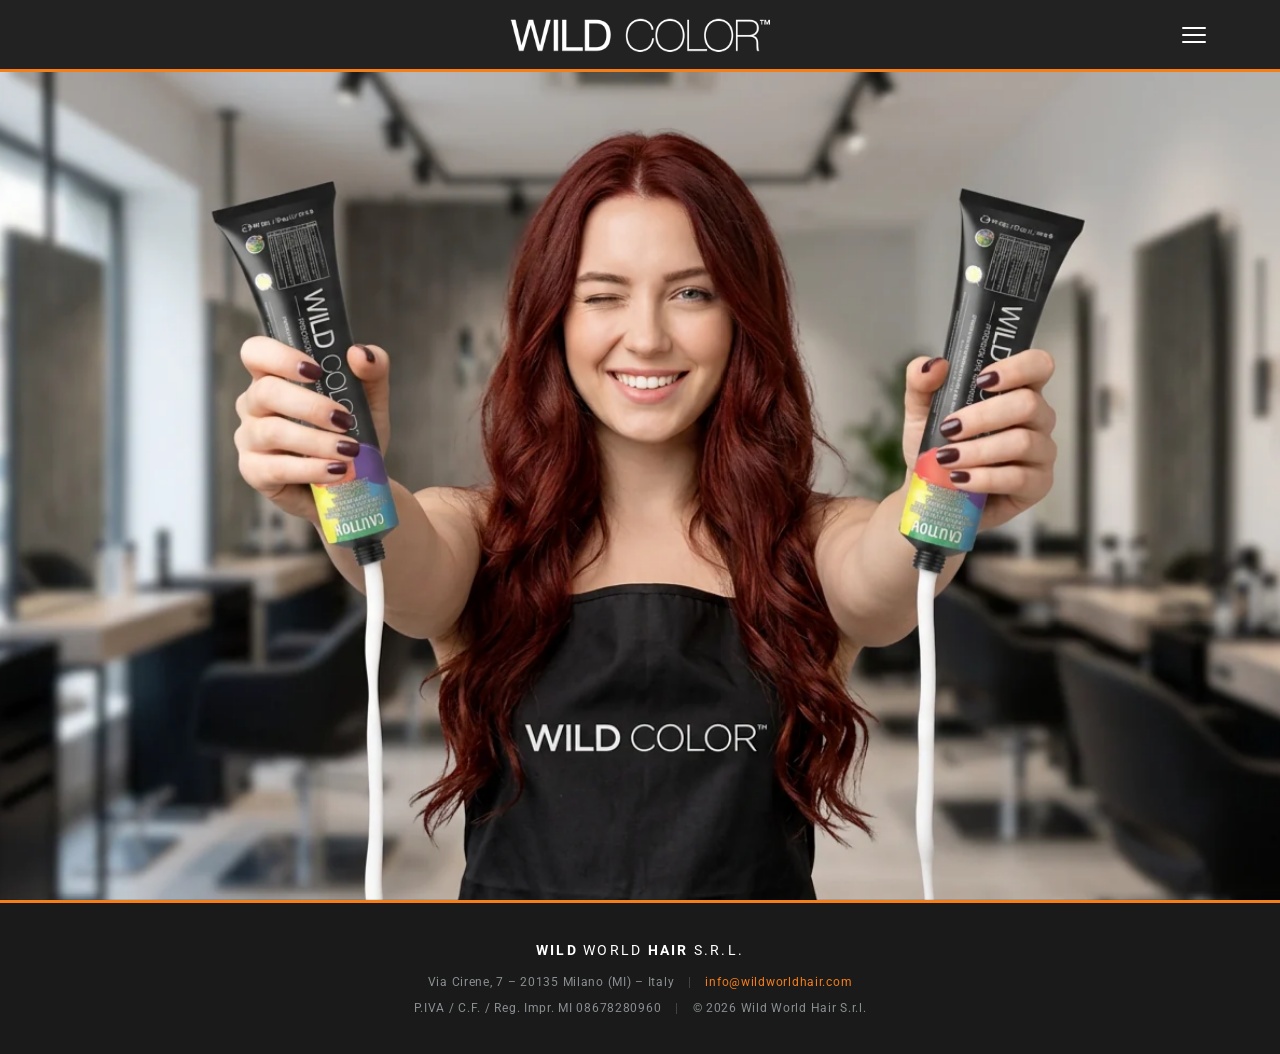
==== index.html @ 6c7faeb5 "Add files via upload" ====
<!DOCTYPE html>
<html lang="en">
<head>
  <meta charset="UTF-8">
  <meta name="viewport" content="width=device-width, initial-scale=1">
  <title>Wild Color – Wild World Hair</title>
  <meta name="description" content="Wild Color by Wild World Hair: professional hair color, bleach and peroxide.">
  <meta name="theme-color" content="#222222">

  <!-- Font: Roboto (stesso carattere del sito di partenza) -->
  <link rel="preconnect" href="https://fonts.googleapis.com">
  <link rel="preconnect" href="https://fonts.gstatic.com" crossorigin>
  <link href="https://fonts.googleapis.com/css2?family=Roboto:wght@300;400;500;700&display=swap" rel="stylesheet">

  <link rel="stylesheet" href="assets/css/style.css">
  <link rel="stylesheet" href="assets/css/home.css?v=20261027">
  <link rel="preload" as="font" href="assets/fonts/montserrat-400.woff2" type="font/woff2" crossorigin>
  <link rel="preload" as="image" href="assets/img/home/home-hero.webp" type="image/webp" fetchpriority="high">
</head>
<body>

  <a class="skip-link" href="#main">Skip to content</a>

  <!-- ============================================================
       HEADER
       ============================================================ -->
  <header class="site-header" id="top">
    <div class="site-header__inner">
      <a class="site-header__logo" href="index.html" aria-label="Wild Color – Home">
        <img src="assets/img/logo/wild-color-logo-white.png" alt="Wild Color" width="366" height="48">
      </a>

      <button class="menu-toggle" type="button"
              aria-controls="site-menu" aria-expanded="false" aria-label="Open menu">
        <span class="menu-toggle__bar"></span>
        <span class="menu-toggle__bar"></span>
        <span class="menu-toggle__bar"></span>
      </button>
    </div>
  </header>

  <!-- ============================================================
       MENU A PANINO (pannello a tutto schermo)
       Voci dal menu "Header Wild EN" del sito di partenza.
       I link "#" verranno collegati man mano che creiamo le pagine.
       ============================================================ -->
  <nav class="site-menu" id="site-menu" aria-label="Main menu" hidden>
    <ul class="menu">

      <li class="menu__item has-sub">
        <button class="menu__link menu__toggle" type="button" aria-expanded="false">WILDCOLOR PRODUCTS</button>
        <ul class="menu__sub">
          <li><a class="menu__link" href="wild-color-hair-color-cream.html">WILDCOLOR HAIR COLOR CREAM</a></li>
          <li><a class="menu__link" href="wild-color-bleach.html">WILDCOLOR BLEACH</a></li>
          <li><a class="menu__link" href="wild-color-peroxide.html">WILDCOLOR PEROXIDE</a></li>
          <li><a class="menu__link" href="wild-color-shampoo.html">WILDCOLOR SHAMPOO</a></li>
        </ul>
      </li>

      <li class="menu__item has-sub">
        <button class="menu__link menu__toggle" type="button" aria-expanded="false">WILDCARE PRODUCTS</button>
        <ul class="menu__sub">
          <li><a class="menu__link" href="#">WILDCARE FINISHING PRODUCTS</a></li>
          <li><a class="menu__link" href="#">WILDCARE LEAVE-IN</a></li>
          <li><a class="menu__link" href="#">WILDCARE RESTRUCTURING PRODUCTS</a></li>
        </ul>
      </li>

      <li class="menu__item">
        <a class="menu__link" href="color-chart.html">Color chart</a>
      </li>

      <li class="menu__item">
        <a class="menu__link" href="#">Contact us</a>
      </li>

      <li class="menu__item has-sub">
        <button class="menu__link menu__toggle" type="button" aria-expanded="false">Technical information</button>
        <ul class="menu__sub">
          <li class="has-sub">
            <button class="menu__link menu__toggle" type="button" aria-expanded="false">Technical SDS sheets</button>
            <ul class="menu__sub">
              <li><a class="menu__link" href="#">Hair Color Cream</a></li>
              <li><a class="menu__link" href="#">Bleach</a></li>
              <li><a class="menu__link" href="#">Peroxide</a></li>
            </ul>
          </li>
          <li><a class="menu__link" href="#">Technical manual</a></li>
        </ul>
      </li>

    </ul>
  </nav>

  <!-- ============================================================
       HOME PROVVISORIA
       Immagine a tutto schermo; le parole compaiono in sequenza
       sul grembiule, sotto il logo (stile e tempi in home.css).
       ============================================================ -->
  <main class="site-main site-main--home" id="main">
    <section class="home-hero" aria-labelledby="home-title" data-hair-count="19" data-hair-version="20261027">
      <h1 class="visually-hidden" id="home-title">Wild Color – Welcome. This is our world: haircolor, innovative products for hairstyling.</h1>

      <div class="home-hero__media">
        <div class="home-hero__photo">
          <picture>
            <source srcset="assets/img/home/home-hero.webp" type="image/webp">
            <img class="home-hero__base" src="assets/img/home/home-hero.jpg" width="1373" height="768"
                 alt="Hairdresser wearing a Wild Color apron, holding two Wild Color hair color tubes"
                 fetchpriority="high">
          </picture>
          <!-- livelli capelli (assets/img/home/hair/hair-01…19.webp): riempiti da home.js;
               se si cambiano le immagini: aggiornare data-hair-count e data-hair-version qui sopra
               (la versione evita che i browser mostrino le vecchie immagini rimaste in cache) -->
          <img class="home-hair" alt="" aria-hidden="true" width="472" height="698">
          <img class="home-hair" alt="" aria-hidden="true" width="472" height="698">
        </div>
      </div>

      <ul class="home-words" aria-hidden="true">
        <li>Welcome</li>
        <li>This is</li>
        <li>Our world</li>
        <li>Haircolor</li>
        <li>Innovative</li>
        <li>Products</li>
        <li>For hairstyling</li>
      </ul>
    </section>
  </main>

  <!-- ============================================================
       FOOTER
       ============================================================ -->
  <footer class="site-footer">
    <div class="site-footer__inner">
      <p class="site-footer__company"><strong>Wild</strong> World <strong>Hair</strong> S.r.l.</p>
      <p class="site-footer__info">
        Via Cirene, 7 – 20135 Milano (MI) – Italy
        <span class="sep" aria-hidden="true">|</span>
        <a href="mailto:info@wildworldhair.com">info@wildworldhair.com</a>
      </p>
      <p class="site-footer__legal">
        P.IVA / C.F. / Reg. Impr. MI 08678280960
        <span class="sep" aria-hidden="true">|</span>
        © <span data-year>2026</span> Wild World Hair S.r.l.
      </p>
    </div>
  </footer>

  <script src="assets/js/main.js" defer></script>
  <script src="assets/js/home.js?v=20261027" defer></script>
</body>
</html>
---- assets/css/style.css ----
/* ==========================================================================
   WILD COLOR – Foglio di stile principale
   Struttura: 1. Variabili  2. Base  3. Header  4. Menu a panino
              5. Contenuto  6. Footer  7. Utilità
   Colori ripresi dal sito di partenza (tema Oxygen personalizzato).
   ========================================================================== */

/* 1. Variabili ------------------------------------------------------------ */
:root {
  --c-dark:      #222222;   /* barra header / pannello menu */
  --c-darker:    #1a1a1a;
  --c-accent:    #f57e18;   /* arancio Wild Color */
  --c-bg:        #000000;   /* sfondo pagine: nero su tutto il sito */
  --c-text:      #e6e6e6;   /* testo chiaro su fondo nero */
  --c-text-soft: #8a8f91;
  --c-white:     #ffffff;
  --c-line:      rgba(255, 255, 255, .12);

  --font: "Roboto", "Helvetica Neue", Helvetica, Arial, sans-serif;

  --header-h: 72px;
  --container: 1200px;
  --gutter: 24px;
  --ease: cubic-bezier(.4, 0, .2, 1);
}

/* 2. Base ----------------------------------------------------------------- */
*, *::before, *::after { box-sizing: border-box; }

html { -webkit-text-size-adjust: 100%; }

body {
  margin: 0;
  min-height: 100vh;
  display: flex;
  flex-direction: column;
  font-family: var(--font);
  font-size: 15px;
  line-height: 1.6;
  color: var(--c-text);
  background: var(--c-bg);
  -webkit-font-smoothing: antialiased;
}

body.menu-open { overflow: hidden; }

img { max-width: 100%; height: auto; display: block; }

a { color: var(--c-accent); text-decoration: none; }
a:hover { text-decoration: underline; }

button { font: inherit; color: inherit; background: none; border: 0; padding: 0; cursor: pointer; }

:focus-visible { outline: 2px solid var(--c-accent); outline-offset: 3px; }

.skip-link {
  position: absolute; left: var(--gutter); top: -100px; z-index: 2000;
  padding: 8px 14px; background: var(--c-accent); color: var(--c-white);
}
.skip-link:focus { top: 12px; }

/* 3. Header --------------------------------------------------------------- */
.site-header {
  position: sticky;
  top: 0;
  z-index: 1000;
  height: var(--header-h);
  background: var(--c-dark);
  border-bottom: 3px solid var(--c-accent);   /* stessa linea arancio del footer */
}

.site-header__inner {
  position: relative;
  height: 100%;
  max-width: var(--container);
  margin: 0 auto;
  padding: 0 var(--gutter);
  display: flex;
  align-items: center;
  justify-content: center;          /* logo centrato come nel sito di partenza */
}

.site-header__logo img {
  height: 34px;
  width: auto;
}

/* Pulsante "panino" (3 linee che diventano una X) */
.menu-toggle {
  position: absolute;
  right: var(--gutter);
  top: 50%;
  transform: translateY(-50%);
  width: 44px;
  height: 44px;
  display: flex;
  flex-direction: column;
  justify-content: center;
  align-items: center;
  gap: 5px;
  z-index: 1100;
}

.menu-toggle__bar {
  width: 24px;
  height: 2px;
  background: var(--c-white);
  border-radius: 2px;
  transition: transform .3s var(--ease), opacity .2s var(--ease), background .2s;
}

.menu-toggle:hover .menu-toggle__bar { background: var(--c-accent); }

.menu-toggle[aria-expanded="true"] .menu-toggle__bar:nth-child(1) { transform: translateY(7px) rotate(45deg); }
.menu-toggle[aria-expanded="true"] .menu-toggle__bar:nth-child(2) { opacity: 0; }
.menu-toggle[aria-expanded="true"] .menu-toggle__bar:nth-child(3) { transform: translateY(-7px) rotate(-45deg); }

/* 4. Menu a panino -------------------------------------------------------- */
.site-menu {
  position: fixed;
  inset: var(--header-h) 0 0 0;
  z-index: 900;
  overflow-y: auto;
  background: var(--c-dark);
  padding: 48px var(--gutter) 64px;
  opacity: 0;
  transform: translateY(-12px);
  transition: opacity .3s var(--ease), transform .3s var(--ease);
}

.site-menu[hidden] { display: block; visibility: hidden; pointer-events: none; }

.site-menu.is-open {
  opacity: 1;
  transform: none;
  visibility: visible;
  pointer-events: auto;
}

.menu,
.menu__sub {
  list-style: none;
  margin: 0;
  padding: 0;
}

.menu {
  max-width: 560px;
  margin: 0 auto;
  text-align: center;
}

.menu__item { border-bottom: 1px solid var(--c-line); }
.menu__item:first-child { border-top: 1px solid var(--c-line); }

.menu__link {
  display: block;
  width: 100%;
  padding: 18px 12px;
  color: var(--c-white);
  font-size: 17px;
  font-weight: 500;
  letter-spacing: .14em;
  text-transform: uppercase;
  text-align: center;
  transition: color .2s;
}

.menu__link:hover,
.menu__link:focus-visible,
.menu__toggle[aria-expanded="true"] {
  color: var(--c-accent);
  text-decoration: none;
}

/* freccina sulle voci con sottomenu */
.menu__toggle::after {
  content: "";
  display: inline-block;
  width: 7px;
  height: 7px;
  margin-left: 12px;
  border-right: 2px solid currentColor;
  border-bottom: 2px solid currentColor;
  transform: translateY(-3px) rotate(45deg);
  transition: transform .25s var(--ease);
}
.menu__toggle[aria-expanded="true"]::after { transform: translateY(1px) rotate(-135deg); }

/* sottomenu (fisarmonica) */
.menu__sub {
  overflow: hidden;
  max-height: 0;
  transition: max-height .35s var(--ease);
}
.menu__toggle[aria-expanded="true"] + .menu__sub { max-height: 600px; }

.menu__sub .menu__link {
  padding: 10px 12px;
  font-size: 14px;
  font-weight: 400;
  letter-spacing: .08em;
  color: rgba(255, 255, 255, .75);
}
.menu__sub > li:last-child { padding-bottom: 14px; }

.menu__sub .menu__sub .menu__link {
  font-size: 13px;
  text-transform: none;
  letter-spacing: .04em;
  color: var(--c-text-soft);
}
.menu__sub .menu__sub .menu__link:hover { color: var(--c-accent); }

/* 5. Contenuto ------------------------------------------------------------ */
.site-main {
  flex: 1 0 auto;
  width: 100%;
  max-width: var(--container);
  margin: 0 auto;
  padding: 48px var(--gutter);
  min-height: 50vh;
}

/* 6. Footer --------------------------------------------------------------- */
.site-footer {
  background: var(--c-darker);
  border-top: 3px solid var(--c-accent);
  color: var(--c-text-soft);
  font-size: 12px;
  letter-spacing: .06em;
  text-align: center;
}

.site-footer__inner {
  max-width: var(--container);
  margin: 0 auto;
  padding: 36px var(--gutter);
}

.site-footer p { margin: 0 0 6px; }
.site-footer p:last-child { margin-bottom: 0; }

.site-footer__company {
  color: var(--c-white);
  font-size: 14px;
  letter-spacing: .16em;
  text-transform: uppercase;
  margin-bottom: 12px !important;
}

.site-footer a { color: var(--c-accent); }
.site-footer .sep { margin: 0 10px; opacity: .4; }

/* 7. Responsive ----------------------------------------------------------- */
@media (max-width: 600px) {
  :root { --header-h: 60px; --gutter: 16px; }
  .site-header__logo img { height: 24px; }
  .menu__link { font-size: 15px; padding: 16px 8px; }
  .site-footer .sep { display: block; height: 0; overflow: hidden; margin: 0; }
}

@media (prefers-reduced-motion: reduce) {
  *, *::before, *::after { transition: none !important; }
}
---- assets/css/home.css ----
/* ==========================================================================
   WILD COLOR – Home provvisoria
   Immagine a tutto schermo + parole in sequenza sul grembiule.

   COME FUNZIONA L'ALLINEAMENTO
   L'immagine (1373 × 768 px) è ritagliata in modo che il logo WILD COLOR
   sul grembiule sia esattamente al centro orizzontale. Viene mostrata
   "a riempimento" (cover) e ancorata in basso, quindi il grembiule resta
   sempre visibile e il logo sempre centrato nella pagina.
   --s è la scala reale dell'immagine sullo schermo: tutte le misure delle
   scritte sono in "pixel dell'immagine" × --s, così le parole restano
   nello stesso punto del grembiule su qualsiasi schermo.
   ========================================================================== */

/* Montserrat (licenza SIL OFL) ospitato nel sito: stesso stile del logo */
@font-face {
  font-family: "Montserrat";
  src: url("../fonts/montserrat-400.woff2") format("woff2");
  font-weight: 400;
  font-style: normal;
  font-display: swap;
}

.site-main--home {
  max-width: none;
  padding: 0;
  min-height: 0;
}

.home-hero {
  --img-w: 1373;            /* larghezza immagine in px */
  --img-h: 768;             /* altezza immagine in px   */
  --words-y: 86;            /* centro delle scritte: px dal fondo dell'immagine */
  --words-size: 24;         /* corpo del testo in px dell'immagine */

  position: relative;
  height: calc(100vh - var(--header-h));
  height: calc(100svh - var(--header-h));
  min-height: 320px;
  overflow: hidden;
  background: #000;
  container-type: size;
}

.home-hero__media {
  /* spostamento per portare al centro i tubetti (px immagine × scala) */
  --pan-l: calc(309.5 * var(--s));      /* tubetto a sinistra  */
  --pan-r: calc(-325.5 * var(--s));     /* tubetto a destra    */
  position: absolute;
  inset: 0;
}

/* La foto è dimensionata in modo esplicito ("cover" calcolato con --s),
   centrata e ancorata in basso: così può anche scorrere di lato.
   Dentro ci sono la foto base e due livelli "capelli" sovrapposti. */
.home-hero__photo {
  position: absolute;
  left: 50%;
  bottom: 0;
  width: calc(var(--img-w) * var(--s));
  height: calc(var(--img-h) * var(--s));
  margin-left: calc(var(--img-w) * var(--s) / -2);
  animation: hero-in 1.2s var(--ease) both;
}

.home-hero__photo img {
  position: absolute;
  max-width: none;
}

.home-hero__base {
  inset: 0;
  width: 100%;
  height: 100%;
}

/* ---- Capelli che cambiano colore ----------------------------------------
   Ogni tinta è un ritaglio dei soli capelli (472 × 698 px, con trasparenza)
   preso dalla stessa foto: x 460, y 36 nell'immagine 1373 × 768.
   Due livelli si alternano: quello nuovo compare in dissolvenza sopra
   quello vecchio (tempi e sequenza in home.js). */
.home-hair {
  left:   calc(460 / 1373 * 100%);
  top:    calc(36 / 768 * 100%);
  width:  calc(472 / 1373 * 100%);
  height: calc(698 / 768 * 100%);
  opacity: 0;
  transition: opacity var(--hair-fade, 1.4s) cubic-bezier(.45, 0, .55, 1);
  pointer-events: none;
}
.home-hair.is-on  { opacity: 1; }
.home-hair.is-top { z-index: 2; }

/* ---- Parole in sequenza ------------------------------------------------- */
/* scala dell'immagine sullo schermo (fallback senza container query) */
.home-hero__media,
.home-hero__photo,
.home-words {
  --s: max(100vw / var(--img-w), (100vh - var(--header-h)) / var(--img-h));
}

.home-words {
  position: absolute;
  left: 0;
  right: 0;
  bottom: calc(var(--words-y) * var(--s));
  height: 0;
  margin: 0;
  padding: 0;
  list-style: none;
  color: #fff;
  font-family: "Montserrat", var(--font);
  font-weight: 400;
  font-size: calc(var(--words-size) * var(--s));
  line-height: 1;
  letter-spacing: .22em;
  text-transform: uppercase;
  white-space: nowrap;
  pointer-events: none;
}

@supports (container-type: size) {
  .home-hero__media,
  .home-hero__photo,
  .home-words { --s: max(100cqw / var(--img-w), 100cqh / var(--img-h)); }
}

.home-words li {
  position: absolute;
  left: 0;
  right: 0;
  top: 0;
  transform: translateY(-50%);
  text-align: center;
  padding-left: .22em;              /* compensa la spaziatura dopo l'ultima lettera */
  opacity: 0;
  animation: word 18.2s linear infinite;   /* 7 parole × 2,6 s */
}

.home-words li:nth-child(1) { animation-delay:  1.0s; }
.home-words li:nth-child(2) { animation-delay:  3.6s; }
.home-words li:nth-child(3) { animation-delay:  6.2s; }
.home-words li:nth-child(4) { animation-delay:  8.8s; }
.home-words li:nth-child(5) { animation-delay: 11.4s; }
.home-words li:nth-child(6) { animation-delay: 14.0s; }
.home-words li:nth-child(7) { animation-delay: 16.6s; }

/* ogni parola: entra 0,6 s · resta 1,5 s · esce 0,5 s (su 18,2 s) */
@keyframes word {
  0%     { opacity: 0; filter: blur(6px); letter-spacing: .30em; padding-left: .30em; }
  3.3%   { opacity: 1; filter: blur(0);   letter-spacing: .22em; padding-left: .22em; }
  11.5%  { opacity: 1; filter: blur(0); }
  14.3%  { opacity: 0; filter: blur(3px); }
  100%   { opacity: 0; }
}

@keyframes hero-in {
  from { opacity: 0; }
  to   { opacity: 1; }
}

/* testo per lettori di schermo / motori di ricerca */
.visually-hidden {
  position: absolute !important;
  width: 1px; height: 1px;
  margin: -1px; padding: 0; border: 0;
  overflow: hidden;
  clip: rect(0 0 0 0);
  white-space: nowrap;
}

/* ---- Schermi stretti (telefono, tablet verticale) -------------------------
   Qui i tubetti restano fuori dallo schermo: tra una parola e l'altra
   l'immagine scorre e porta al centro, a turno, il tubetto di sinistra e
   quello di destra; torna al centro prima che compaia la parola seguente.
   Ogni parola: entra 0,6 s · resta 1,5 s · esce 0,5 s · pausa 2,2 s
   (scorrimento 0,85 s · fermo 0,5 s · ritorno 0,85 s) = 4,8 s.
   Ciclo parole 33.6 s; ciclo scorrimento 67.2 s (14 pause, alternate).
   -------------------------------------------------------------------------- */
@container (max-aspect-ratio: 11/10) {
  .home-words li { animation: word-m 33.6s linear infinite; }
  .home-words li:nth-child(1) { animation-delay: 1.0s; }
  .home-words li:nth-child(2) { animation-delay: 5.8s; }
  .home-words li:nth-child(3) { animation-delay: 10.6s; }
  .home-words li:nth-child(4) { animation-delay: 15.4s; }
  .home-words li:nth-child(5) { animation-delay: 20.2s; }
  .home-words li:nth-child(6) { animation-delay: 25.0s; }
  .home-words li:nth-child(7) { animation-delay: 29.8s; }

  .home-hero__media {
    animation: pan 67.2s cubic-bezier(.65, 0, .35, 1) 1s infinite;
  }
}

@keyframes word-m {
    0%      { opacity: 0; filter: blur(6px); letter-spacing: .30em; padding-left: .30em; }
    1.786%  { opacity: 1; filter: blur(0);   letter-spacing: .22em; padding-left: .22em; }
    6.250%  { opacity: 1; filter: blur(0); }
    7.738%  { opacity: 0; filter: blur(3px); }
    100%    { opacity: 0; }
  }

@keyframes pan {
    0% { transform: translateX(0); }
    3.869% { transform: translateX(0); }
    5.134%, 5.878% { transform: translateX(var(--pan-l)); }
    7.143% { transform: translateX(0); }
    11.012% { transform: translateX(0); }
    12.277%, 13.021% { transform: translateX(var(--pan-r)); }
    14.286% { transform: translateX(0); }
    18.155% { transform: translateX(0); }
    19.420%, 20.164% { transform: translateX(var(--pan-l)); }
    21.429% { transform: translateX(0); }
    25.298% { transform: translateX(0); }
    26.562%, 27.307% { transform: translateX(var(--pan-r)); }
    28.571% { transform: translateX(0); }
    32.440% { transform: translateX(0); }
    33.705%, 34.449% { transform: translateX(var(--pan-l)); }
    35.714% { transform: translateX(0); }
    39.583% { transform: translateX(0); }
    40.848%, 41.592% { transform: translateX(var(--pan-r)); }
    42.857% { transform: translateX(0); }
    46.726% { transform: translateX(0); }
    47.991%, 48.735% { transform: translateX(var(--pan-l)); }
    50.000% { transform: translateX(0); }
    53.869% { transform: translateX(0); }
    55.134%, 55.878% { transform: translateX(var(--pan-r)); }
    57.143% { transform: translateX(0); }
    61.012% { transform: translateX(0); }
    62.277%, 63.021% { transform: translateX(var(--pan-l)); }
    64.286% { transform: translateX(0); }
    68.155% { transform: translateX(0); }
    69.420%, 70.164% { transform: translateX(var(--pan-r)); }
    71.429% { transform: translateX(0); }
    75.298% { transform: translateX(0); }
    76.562%, 77.307% { transform: translateX(var(--pan-l)); }
    78.571% { transform: translateX(0); }
    82.440% { transform: translateX(0); }
    83.705%, 84.449% { transform: translateX(var(--pan-r)); }
    85.714% { transform: translateX(0); }
    89.583% { transform: translateX(0); }
    90.848%, 91.592% { transform: translateX(var(--pan-l)); }
    92.857% { transform: translateX(0); }
    96.726% { transform: translateX(0); }
    97.991%, 98.735% { transform: translateX(var(--pan-r)); }
    100% { transform: translateX(0); }
  }

/* "riduci movimento": solo dissolvenza, senza sfocatura né spaziatura animata */
@media (prefers-reduced-motion: reduce) {
  .home-hero__photo { animation: none; }
  .home-hero__media { animation: none !important; }
  .home-words li { animation-name: word-soft; }
  @keyframes word-soft {
    0%    { opacity: 0; }
    3.3%  { opacity: 1; }
    11.5% { opacity: 1; }
    14.3% { opacity: 0; }
    100%  { opacity: 0; }
  }
  @container (max-aspect-ratio: 11/10) {
    .home-words li { animation-name: word-soft-m; }
  }
  @keyframes word-soft-m {
    0%      { opacity: 0; }
    1.786%  { opacity: 1; }
    6.250%  { opacity: 1; }
    7.738%  { opacity: 0; }
    100%    { opacity: 0; }
  }
}
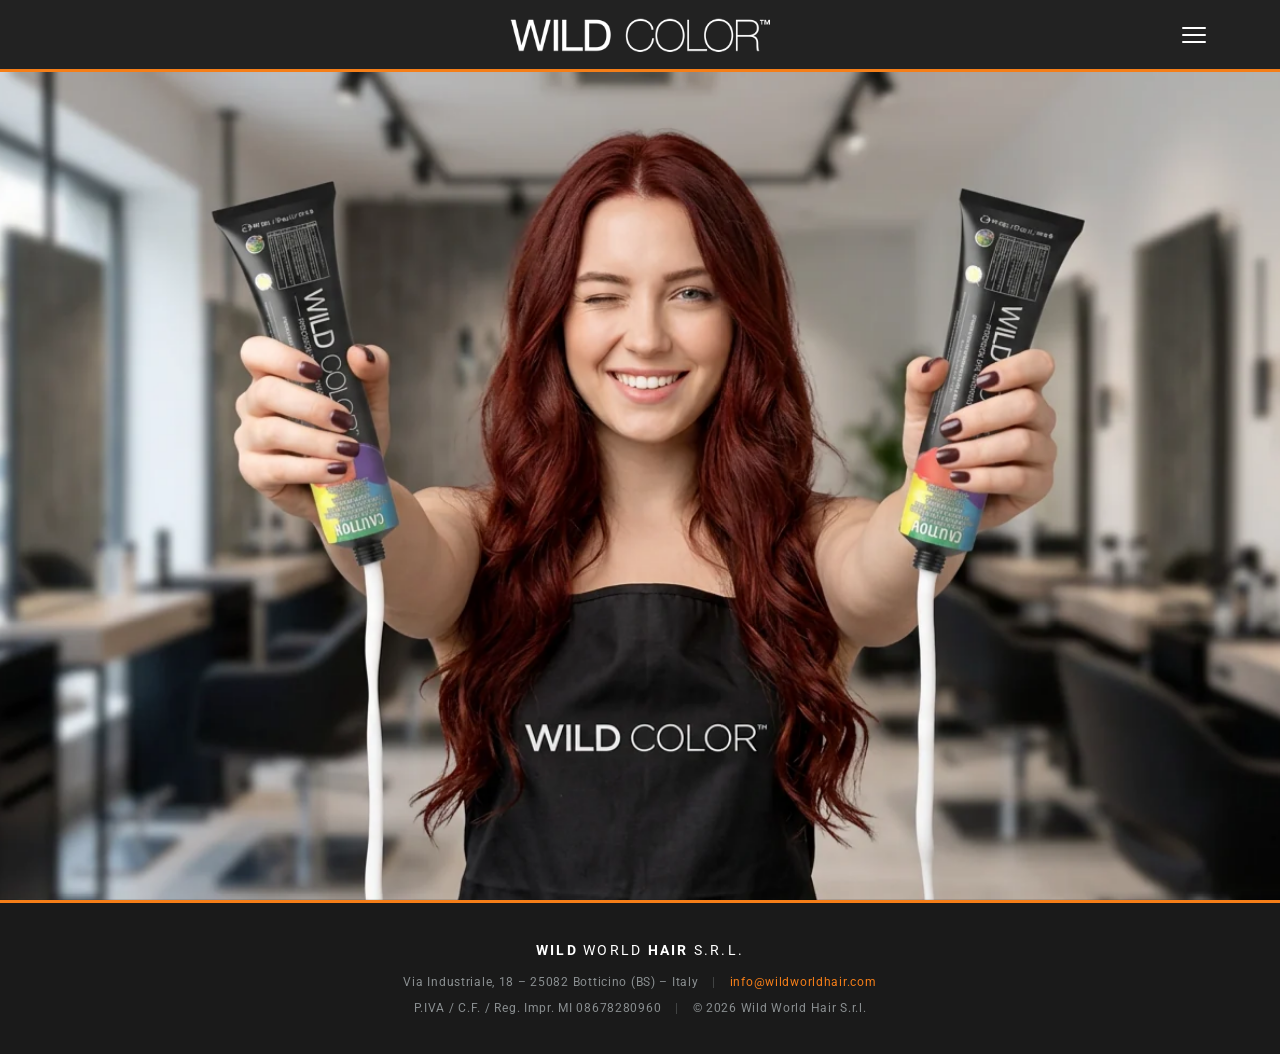
==== commit d2aa613e: "Add files via upload" ====
--- a/index.html
+++ b/index.html
@@ -136,7 +136,7 @@
     <div class="site-footer__inner">
       <p class="site-footer__company"><strong>Wild</strong> World <strong>Hair</strong> S.r.l.</p>
       <p class="site-footer__info">
-        Via Cirene, 7 – 20135 Milano (MI) – Italy
+        Via Industriale, 18 – 25082 Botticino (BS) – Italy
         <span class="sep" aria-hidden="true">|</span>
         <a href="mailto:info@wildworldhair.com">info@wildworldhair.com</a>
       </p>
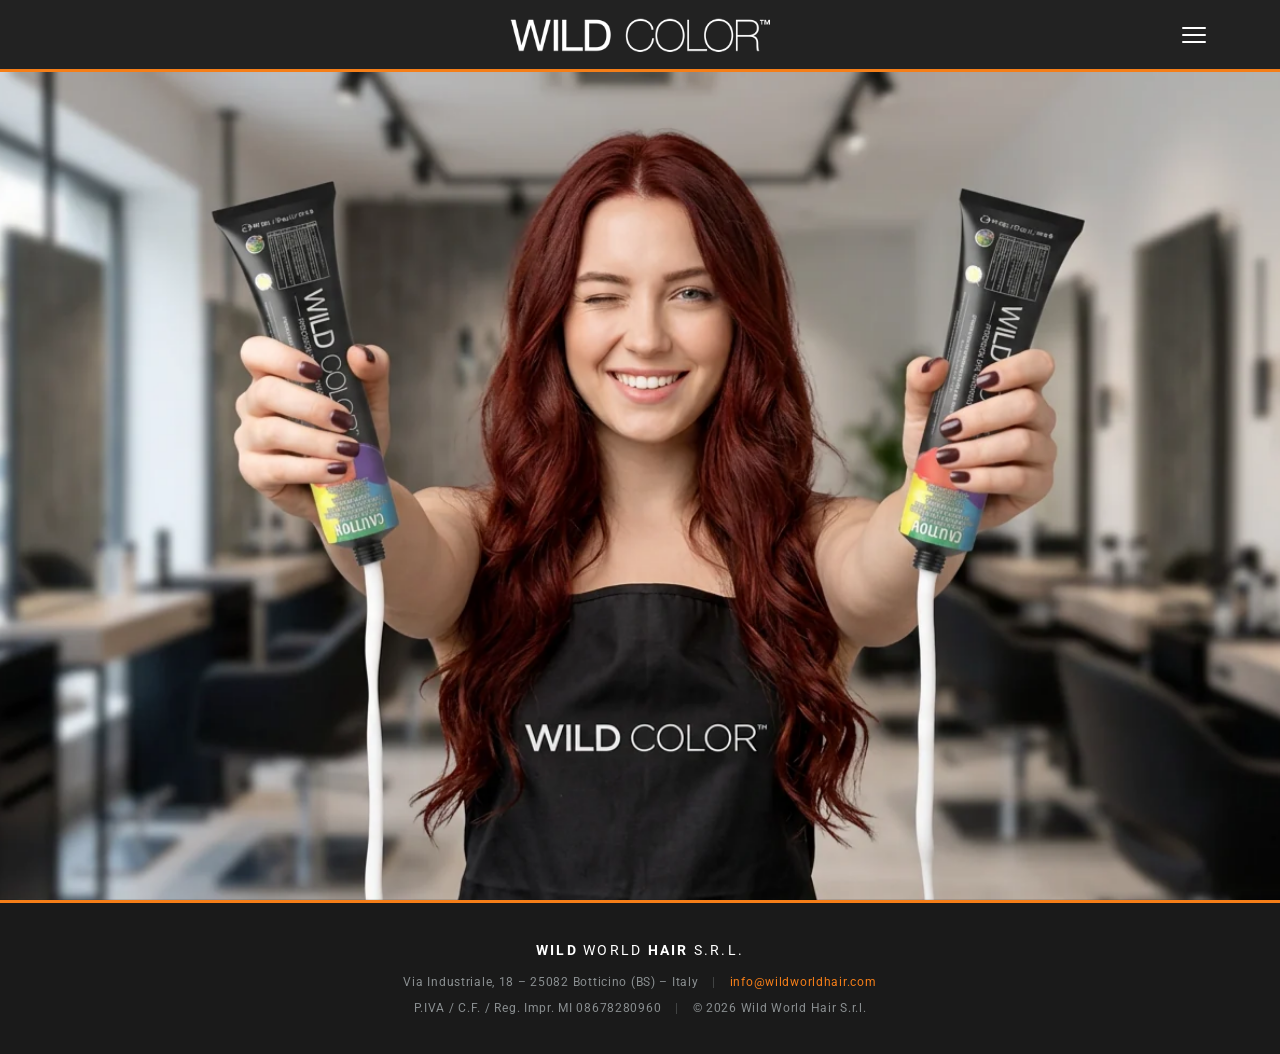
==== commit 6af1e185: "Add files via upload" ====
--- a/index.html
+++ b/index.html
@@ -1,7 +1,9 @@
 <!DOCTYPE html>
-<html lang="en">
+<html lang="en" translate="no" class="notranslate">
 <head>
   <meta charset="UTF-8">
+  <!-- i testi del sito non vanno tradotti dai traduttori dei browser -->
+  <meta name="google" content="notranslate">
   <meta name="viewport" content="width=device-width, initial-scale=1">
   <title>Wild Color – Wild World Hair</title>
   <meta name="description" content="Wild Color by Wild World Hair: professional hair color, bleach and peroxide.">
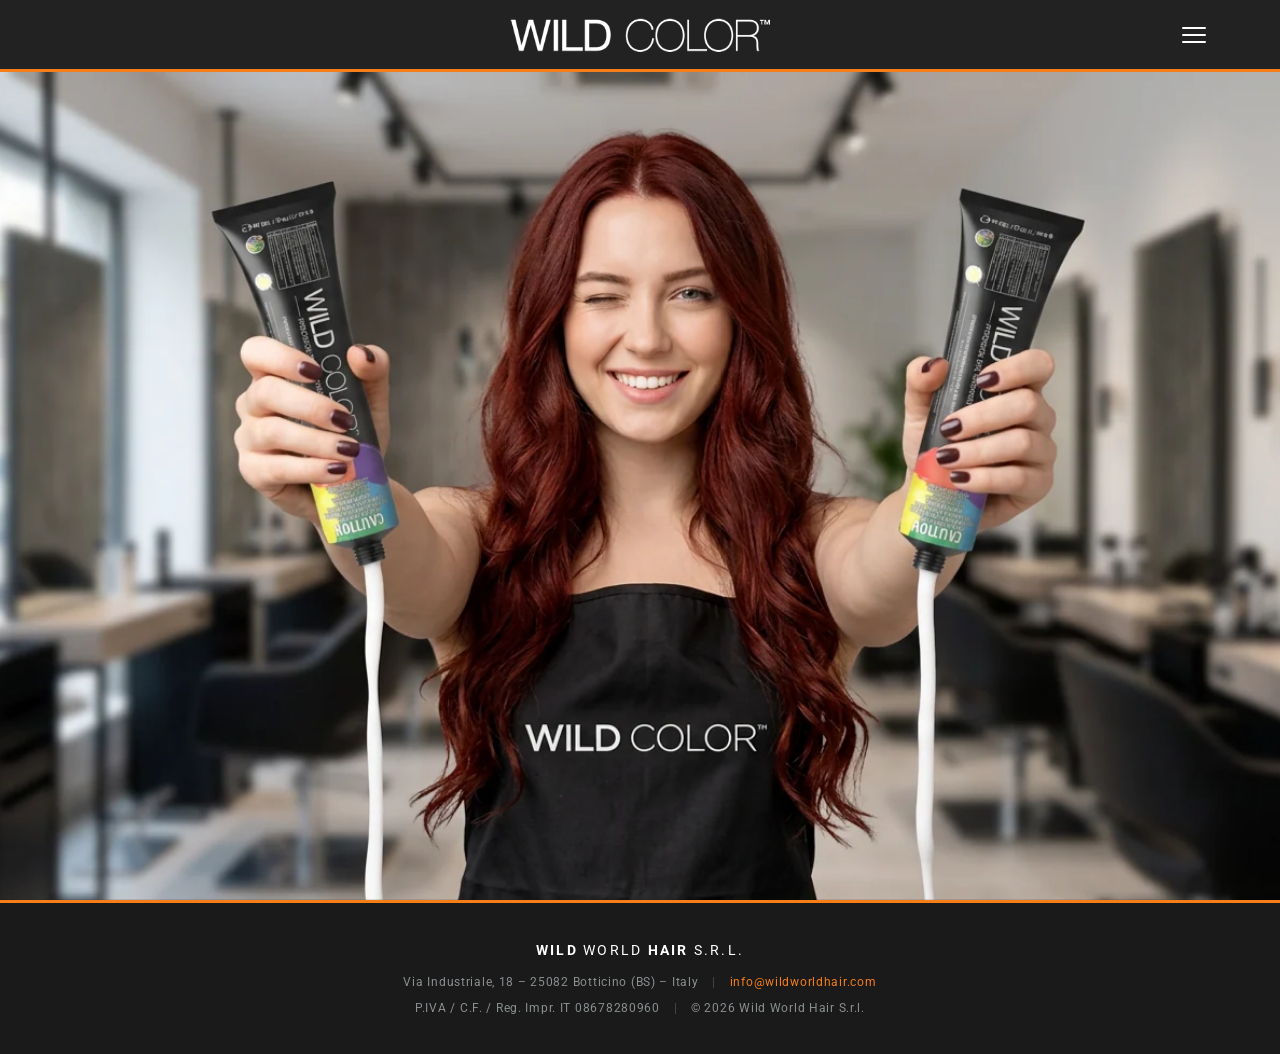
==== commit 77cc0b7c: "Add files via upload" ====
--- a/index.html
+++ b/index.html
@@ -143,7 +143,7 @@
         <a href="mailto:info@wildworldhair.com">info@wildworldhair.com</a>
       </p>
       <p class="site-footer__legal">
-        P.IVA / C.F. / Reg. Impr. MI 08678280960
+        P.IVA / C.F. / Reg. Impr. IT 08678280960
         <span class="sep" aria-hidden="true">|</span>
         © <span data-year>2026</span> Wild World Hair S.r.l.
       </p>
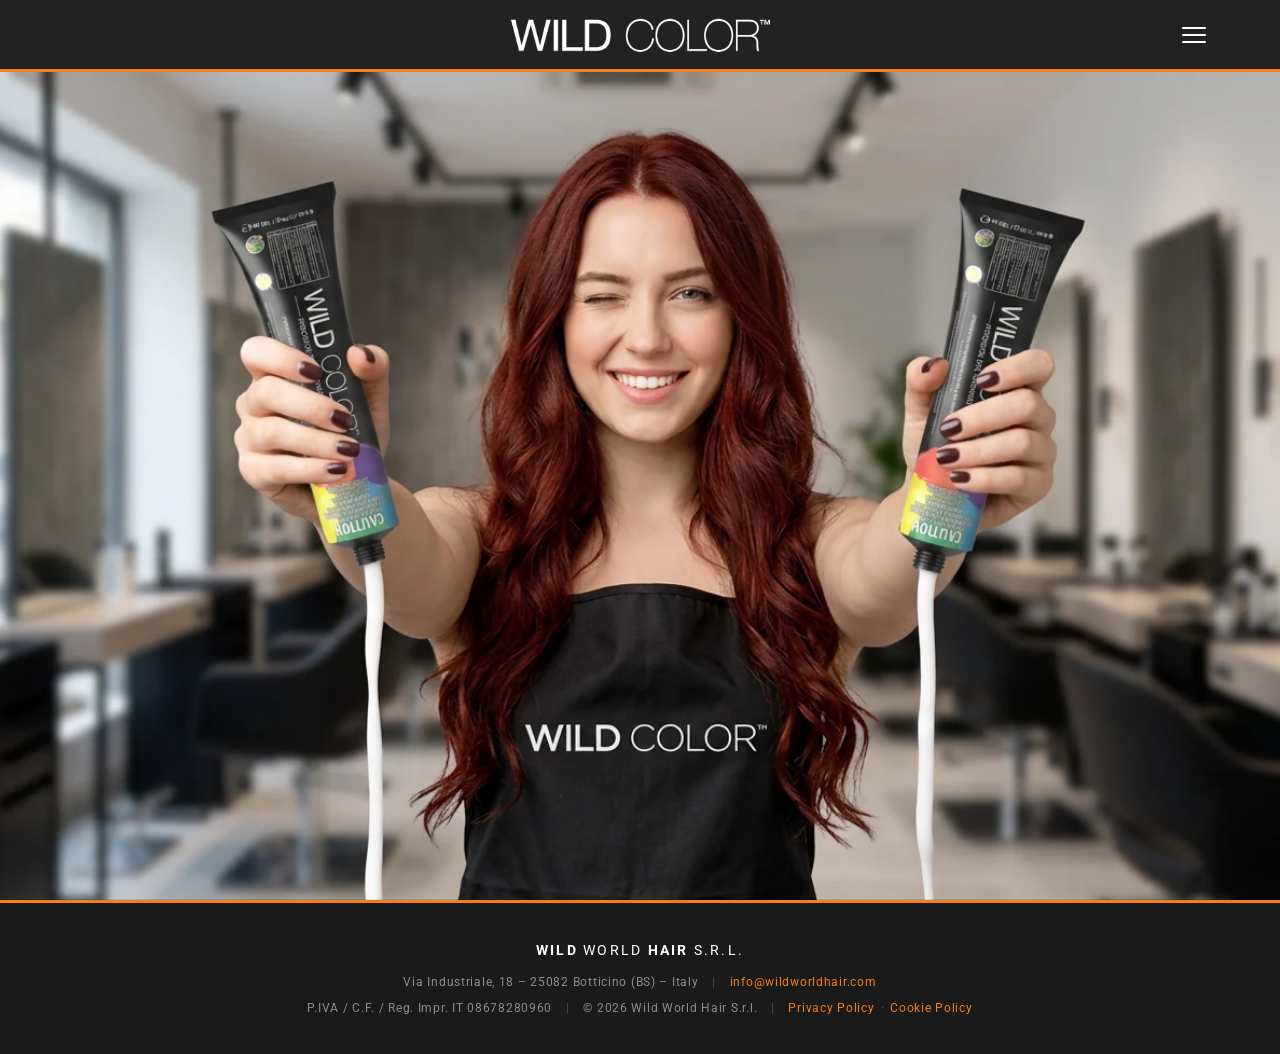
==== commit 44dfee07: "Add files via upload" ====
--- a/index.html
+++ b/index.html
@@ -9,12 +9,7 @@
   <meta name="description" content="Wild Color by Wild World Hair: professional hair color, bleach and peroxide.">
   <meta name="theme-color" content="#222222">
 
-  <!-- Font: Roboto (stesso carattere del sito di partenza) -->
-  <link rel="preconnect" href="https://fonts.googleapis.com">
-  <link rel="preconnect" href="https://fonts.gstatic.com" crossorigin>
-  <link href="https://fonts.googleapis.com/css2?family=Roboto:wght@300;400;500;700&display=swap" rel="stylesheet">
-
-  <link rel="stylesheet" href="assets/css/style.css">
+  <link rel="stylesheet" href="assets/css/style.css?v=20261109">
   <link rel="stylesheet" href="assets/css/home.css?v=20261027">
   <link rel="preload" as="font" href="assets/fonts/montserrat-400.woff2" type="font/woff2" crossorigin>
   <link rel="preload" as="image" href="assets/img/home/home-hero.webp" type="image/webp" fetchpriority="high">
@@ -62,9 +57,9 @@
       <li class="menu__item has-sub">
         <button class="menu__link menu__toggle" type="button" aria-expanded="false">WILDCARE PRODUCTS</button>
         <ul class="menu__sub">
-          <li><a class="menu__link" href="#">WILDCARE FINISHING PRODUCTS</a></li>
-          <li><a class="menu__link" href="#">WILDCARE LEAVE-IN</a></li>
-          <li><a class="menu__link" href="#">WILDCARE RESTRUCTURING PRODUCTS</a></li>
+          <li><a class="menu__link" href="wildcare-finishing-products.html">WILDCARE FINISHING PRODUCTS</a></li>
+          <li><a class="menu__link" href="wildcare-leave-in.html">WILDCARE LEAVE-IN</a></li>
+          <li><a class="menu__link" href="wildcare-restructuring-products.html">WILDCARE RESTRUCTURING PRODUCTS</a></li>
         </ul>
       </li>
 
@@ -146,6 +141,8 @@
         P.IVA / C.F. / Reg. Impr. IT 08678280960
         <span class="sep" aria-hidden="true">|</span>
         © <span data-year>2026</span> Wild World Hair S.r.l.
+        <span class="sep" aria-hidden="true">|</span>
+        <span class="site-footer__policy"><a href="privacy-policy.html#privacy">Privacy Policy</a><span class="dot" aria-hidden="true">·</span><a href="privacy-policy.html#cookie">Cookie Policy</a></span>
       </p>
     </div>
   </footer>
--- a/assets/css/style.css
+++ b/assets/css/style.css
@@ -1,9 +1,94 @@
 /* ==========================================================================
    WILD COLOR – Foglio di stile principale
-   Struttura: 1. Variabili  2. Base  3. Header  4. Menu a panino
+   Struttura: 0. Font  1. Variabili  2. Base  3. Header  4. Menu a panino
               5. Contenuto  6. Footer  7. Utilità
    Colori ripresi dal sito di partenza (tema Oxygen personalizzato).
    ========================================================================== */
+
+/* 0. Font ----------------------------------------------------------------
+   Roboto (licenza SIL OFL, vedi assets/fonts/roboto-OFL.txt) ospitato nel
+   sito: nessuna richiesta ai server di Google. Pesi 100 300 400 500 700,
+   sottoinsiemi latin + latin-ext (il browser scarica solo quelli che servono). */
+@font-face {
+  font-family: "Roboto";
+  src: url("../fonts/roboto-latin-ext-100-normal.woff2") format("woff2");
+  font-weight: 100;
+  font-style: normal;
+  font-display: swap;
+  unicode-range: U+0100-02BA,U+02BD-02C5,U+02C7-02CC,U+02CE-02D7,U+02DD-02FF,U+0304,U+0308,U+0329,U+1D00-1DBF,U+1E00-1E9F,U+1EF2-1EFF,U+2020,U+20A0-20AB,U+20AD-20C0,U+2113,U+2C60-2C7F,U+A720-A7FF;
+}
+@font-face {
+  font-family: "Roboto";
+  src: url("../fonts/roboto-latin-100-normal.woff2") format("woff2");
+  font-weight: 100;
+  font-style: normal;
+  font-display: swap;
+  unicode-range: U+0000-00FF,U+0131,U+0152-0153,U+02BB-02BC,U+02C6,U+02DA,U+02DC,U+0304,U+0308,U+0329,U+2000-206F,U+20AC,U+2122,U+2191,U+2193,U+2212,U+2215,U+FEFF,U+FFFD;
+}
+@font-face {
+  font-family: "Roboto";
+  src: url("../fonts/roboto-latin-ext-300-normal.woff2") format("woff2");
+  font-weight: 300;
+  font-style: normal;
+  font-display: swap;
+  unicode-range: U+0100-02BA,U+02BD-02C5,U+02C7-02CC,U+02CE-02D7,U+02DD-02FF,U+0304,U+0308,U+0329,U+1D00-1DBF,U+1E00-1E9F,U+1EF2-1EFF,U+2020,U+20A0-20AB,U+20AD-20C0,U+2113,U+2C60-2C7F,U+A720-A7FF;
+}
+@font-face {
+  font-family: "Roboto";
+  src: url("../fonts/roboto-latin-300-normal.woff2") format("woff2");
+  font-weight: 300;
+  font-style: normal;
+  font-display: swap;
+  unicode-range: U+0000-00FF,U+0131,U+0152-0153,U+02BB-02BC,U+02C6,U+02DA,U+02DC,U+0304,U+0308,U+0329,U+2000-206F,U+20AC,U+2122,U+2191,U+2193,U+2212,U+2215,U+FEFF,U+FFFD;
+}
+@font-face {
+  font-family: "Roboto";
+  src: url("../fonts/roboto-latin-ext-400-normal.woff2") format("woff2");
+  font-weight: 400;
+  font-style: normal;
+  font-display: swap;
+  unicode-range: U+0100-02BA,U+02BD-02C5,U+02C7-02CC,U+02CE-02D7,U+02DD-02FF,U+0304,U+0308,U+0329,U+1D00-1DBF,U+1E00-1E9F,U+1EF2-1EFF,U+2020,U+20A0-20AB,U+20AD-20C0,U+2113,U+2C60-2C7F,U+A720-A7FF;
+}
+@font-face {
+  font-family: "Roboto";
+  src: url("../fonts/roboto-latin-400-normal.woff2") format("woff2");
+  font-weight: 400;
+  font-style: normal;
+  font-display: swap;
+  unicode-range: U+0000-00FF,U+0131,U+0152-0153,U+02BB-02BC,U+02C6,U+02DA,U+02DC,U+0304,U+0308,U+0329,U+2000-206F,U+20AC,U+2122,U+2191,U+2193,U+2212,U+2215,U+FEFF,U+FFFD;
+}
+@font-face {
+  font-family: "Roboto";
+  src: url("../fonts/roboto-latin-ext-500-normal.woff2") format("woff2");
+  font-weight: 500;
+  font-style: normal;
+  font-display: swap;
+  unicode-range: U+0100-02BA,U+02BD-02C5,U+02C7-02CC,U+02CE-02D7,U+02DD-02FF,U+0304,U+0308,U+0329,U+1D00-1DBF,U+1E00-1E9F,U+1EF2-1EFF,U+2020,U+20A0-20AB,U+20AD-20C0,U+2113,U+2C60-2C7F,U+A720-A7FF;
+}
+@font-face {
+  font-family: "Roboto";
+  src: url("../fonts/roboto-latin-500-normal.woff2") format("woff2");
+  font-weight: 500;
+  font-style: normal;
+  font-display: swap;
+  unicode-range: U+0000-00FF,U+0131,U+0152-0153,U+02BB-02BC,U+02C6,U+02DA,U+02DC,U+0304,U+0308,U+0329,U+2000-206F,U+20AC,U+2122,U+2191,U+2193,U+2212,U+2215,U+FEFF,U+FFFD;
+}
+@font-face {
+  font-family: "Roboto";
+  src: url("../fonts/roboto-latin-ext-700-normal.woff2") format("woff2");
+  font-weight: 700;
+  font-style: normal;
+  font-display: swap;
+  unicode-range: U+0100-02BA,U+02BD-02C5,U+02C7-02CC,U+02CE-02D7,U+02DD-02FF,U+0304,U+0308,U+0329,U+1D00-1DBF,U+1E00-1E9F,U+1EF2-1EFF,U+2020,U+20A0-20AB,U+20AD-20C0,U+2113,U+2C60-2C7F,U+A720-A7FF;
+}
+@font-face {
+  font-family: "Roboto";
+  src: url("../fonts/roboto-latin-700-normal.woff2") format("woff2");
+  font-weight: 700;
+  font-style: normal;
+  font-display: swap;
+  unicode-range: U+0000-00FF,U+0131,U+0152-0153,U+02BB-02BC,U+02C6,U+02DA,U+02DC,U+0304,U+0308,U+0329,U+2000-206F,U+20AC,U+2122,U+2191,U+2193,U+2212,U+2215,U+FEFF,U+FFFD;
+}
 
 /* 1. Variabili ------------------------------------------------------------ */
 :root {
@@ -250,6 +335,8 @@
 }
 
 .site-footer a { color: var(--c-accent); }
+.site-footer__policy { white-space: nowrap; }
+.site-footer__policy .dot { margin: 0 6px; opacity: .6; }
 .site-footer .sep { margin: 0 10px; opacity: .4; }
 
 /* 7. Responsive ----------------------------------------------------------- */
